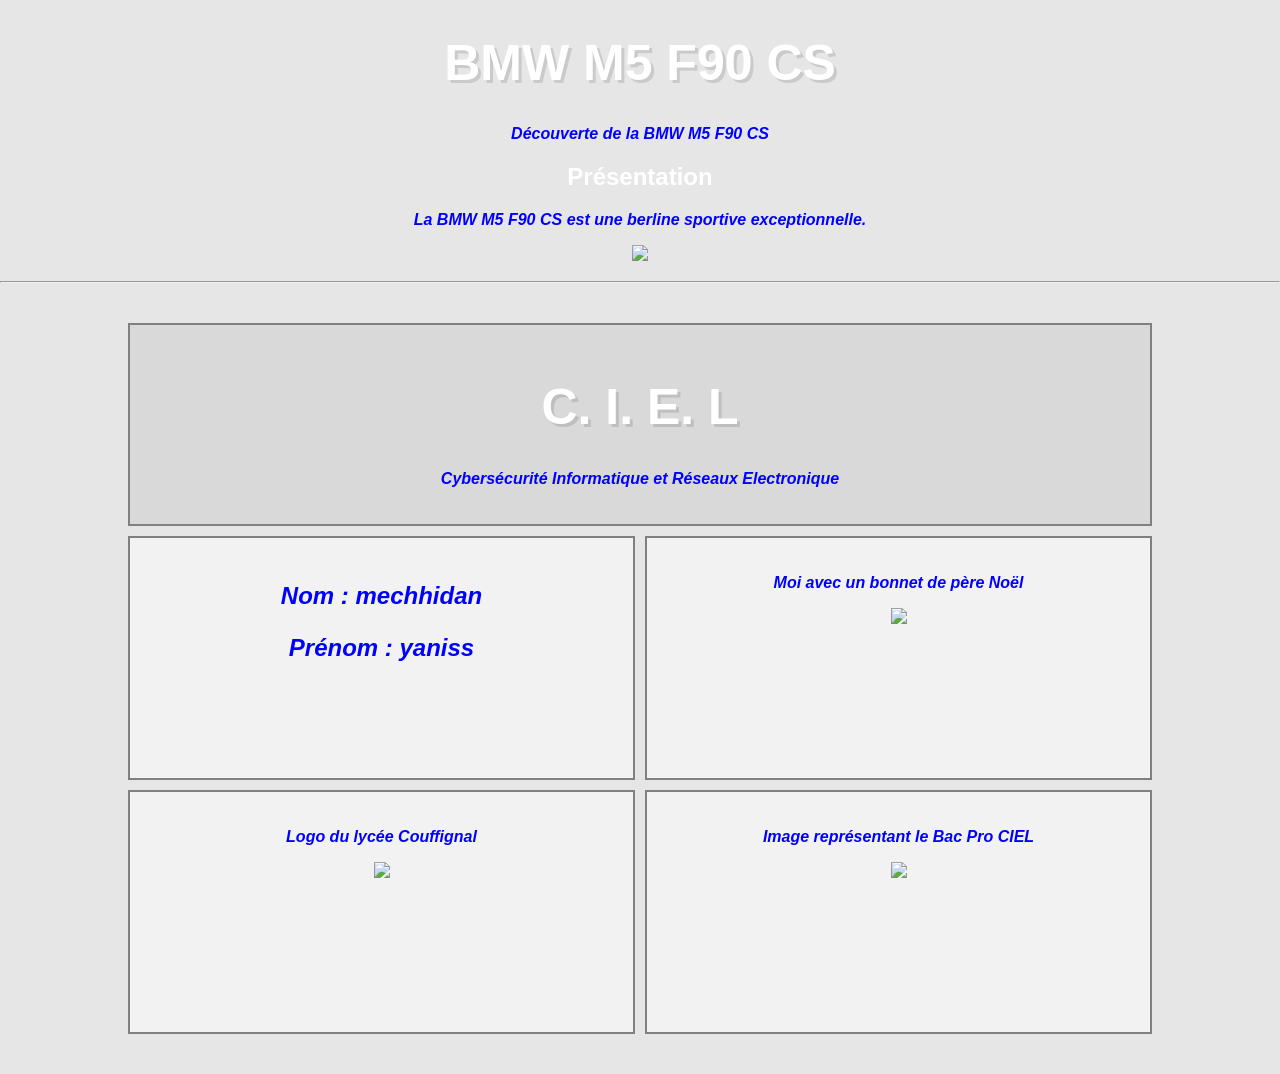
==== index.html @ 33821743 "index.html" ====
<!DOCTYPE html>
<html lang="fr">
<head>
    <meta charset="UTF-8">
    <title>Yaniss CIEL</title>
    <link rel="stylesheet" href="style.css">
</head>

<body>

<h1 id="haut">BMW M5 F90 CS</h1>

<p>Découverte de la BMW M5 F90 CS</p>

<h2>Présentation</h2>
<p>La BMW M5 F90 CS est une berline sportive exceptionnelle.</p>

<p style="text-align:center;">
    <a href="#haut">
        <img src="images/BMW.jpg" width="400">
    </a>
</p>

<hr>

<div class="container">

    <div class="header">
        <h1>C. I. E. L</h1>
        <p>Cybersécurité Informatique et Réseaux Electronique</p>
    </div>

    <div class="box">
        <p class="info">Nom : mechhidan</p>
        <p class="info">Prénom : yaniss</p>
    </div>

    <div class="box">
        <p>Moi avec un bonnet de père Noël</p>
        <a href="images/cv.pdf" target="_blank">
            <img src="images/ma-photo.png" width="200">
        </a>
    </div>

    <div class="box">
        <p>Logo du lycée Couffignal</p>
        <a href="https://lyc-couffignal-strasbourg.site.ac-strasbourg.fr/" target="_blank">
            <img src="images/logo-couffignal.jpg" width="200">
        </a>
    </div>

    <div class="box">
        <p>Image représentant le Bac Pro CIEL</p>
        <a href="https://www.onisep.fr" target="_blank">
            <img src="images/CIEL.jpg" width="200">
        </a>
    </div>

</div>

</body>
</html>
---- style.css ----
p {
    color: blue;
}
.elem1 {
    font-size: 1em;
}

.elem2 {
    font-size: 1.3em;
}

.elem3 {
    font-size: 2em;
}
p {
    font-family: Arial;
    font-style: italic;
    font-weight: bold;
}
body {
    background-color: black;
    color: white;
}
.element {
    font-size: 25px;
    background-color: skyblue;
    border-radius: 10px;
    box-shadow: 6px 6px 0px rgba(0, 0, 0, 0.5);
    padding: 100px;
}

h1 {
    font-size: 50px;
    text-shadow: 3px 3px 0px rgba(93, 91, 97, 0.2);
}
.mon-element:hover {
    background-color: #4e0bd3;
    color: white;
}

h1:hover {
    color: #089981;
}

p:hover {
    color: #07c207;
}
a:active {
    background-color: #11b126;
}

a:focus {
    background-color: #FCFFA6;
}

a:visited {
    color: black;
}
table {
    border-collapse: collapse;
    margin: auto;
    margin-top: 40px;
}

td, th {
    border: 1px solid white;
    padding: 15px;
}

th {
    background-color: #444;
}
body {
    background-color: hsl(0, 4%, 37%);
    color: white;
    font-family: Arial;
    text-align: center;
    margin: 0;
}

.banniere {
    background-color: #222;
    padding: 60px;
}

.image-ciel {
    width: 400px;
    margin: 20px;
    border-radius: 15px;
    box-shadow: 5px 5px 10px black;
}

.photo {
    width: 200px;
    border-radius: 100px;
    margin: 20px;
    border: 3px solid white;
}

.logo {
    width: 150px;
    margin: 20px;
}

.image-ciel:hover,
.photo:hover,
.logo:hover {
    transform: scale(1.1);
    transition: 0.3s;
}
body {
    background-color: #e6e6e6;
    font-family: Arial;
    text-align: center;
}

.container {
    width: 80%;
    margin: 40px auto;
    display: grid;
    grid-template-columns: 1fr 1fr;
    grid-template-rows: auto auto auto;
    gap: 10px;
}

.header {
    grid-column: 1 / 3;
    background-color: #d9d9d9;
    padding: 20px;
    border: 2px solid grey;
}

.box {
    background-color: #f2f2f2;
    padding: 20px;
    border: 2px solid grey;
    min-height: 200px;
}

.photo {
    width: 150px;
    margin-top: 10px;
}

.logo {
    width: 150px;
    margin-top: 10px;
}

.image-ciel {
    width: 200px;
    margin-top: 10px;
}

img:hover {
    transform: scale(1.1);
    transition: 0.3s;
}
.logo {
    width: 250px;   
    border: 2px solid grey;
}
.info {
    font-size: 24px;     
    font-weight: bold;   
}
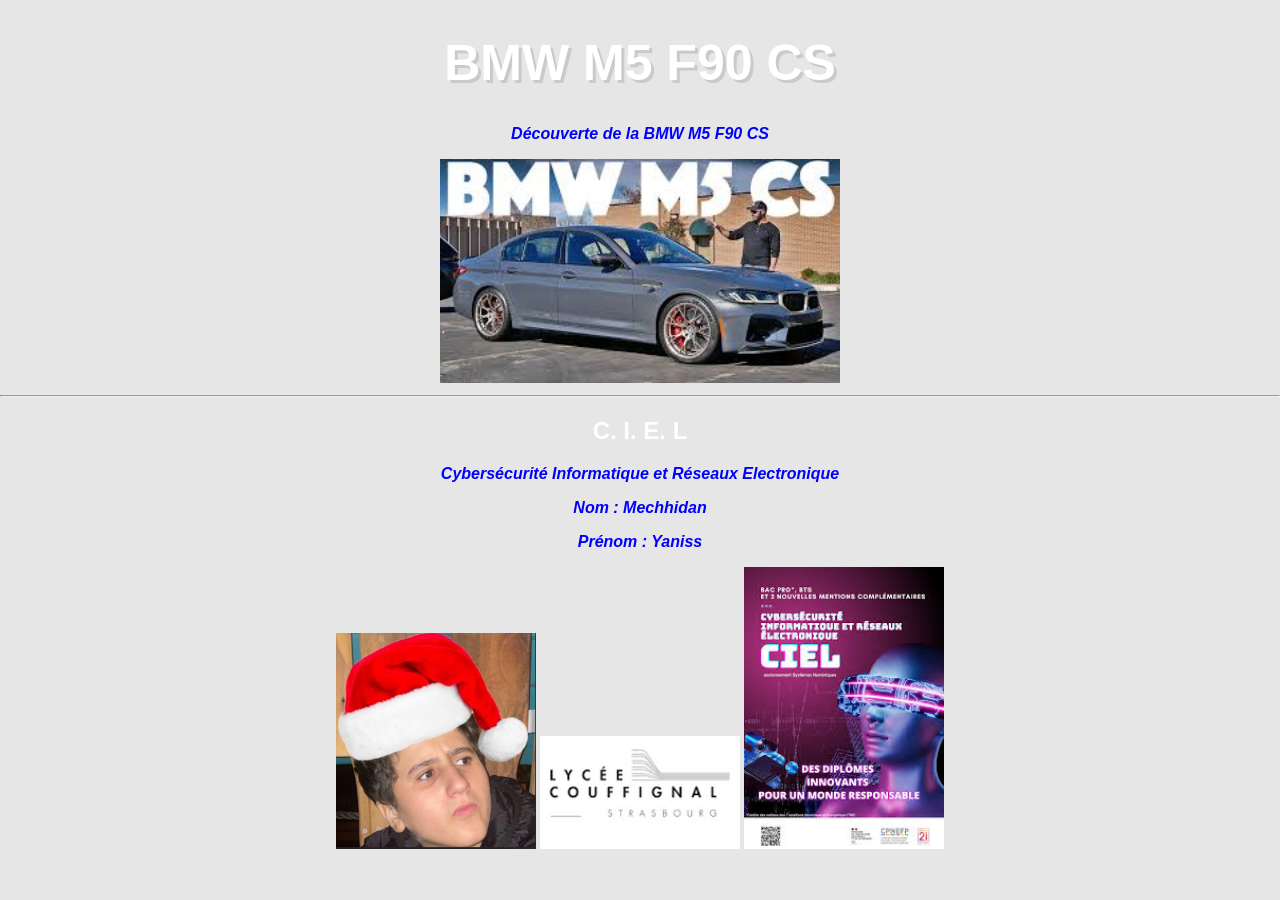
==== commit 4ef31198: "index.htm" ====
--- a/index.html
+++ b/index.html
@@ -8,55 +8,22 @@
 
 <body>
 
-<h1 id="haut">BMW M5 F90 CS</h1>
-
+<h1>BMW M5 F90 CS</h1>
 <p>Découverte de la BMW M5 F90 CS</p>
 
-<h2>Présentation</h2>
-<p>La BMW M5 F90 CS est une berline sportive exceptionnelle.</p>
-
-<p style="text-align:center;">
-    <a href="#haut">
-        <img src="images/BMW.jpg" width="400">
-    </a>
-</p>
+<img src="BMW.jpg" width="400">
 
 <hr>
 
-<div class="container">
+<h2>C. I. E. L</h2>
+<p>Cybersécurité Informatique et Réseaux Electronique</p>
 
-    <div class="header">
-        <h1>C. I. E. L</h1>
-        <p>Cybersécurité Informatique et Réseaux Electronique</p>
-    </div>
+<p>Nom : Mechhidan</p>
+<p>Prénom : Yaniss</p>
 
-    <div class="box">
-        <p class="info">Nom : mechhidan</p>
-        <p class="info">Prénom : yaniss</p>
-    </div>
-
-    <div class="box">
-        <p>Moi avec un bonnet de père Noël</p>
-        <a href="images/cv.pdf" target="_blank">
-            <img src="images/ma-photo.png" width="200">
-        </a>
-    </div>
-
-    <div class="box">
-        <p>Logo du lycée Couffignal</p>
-        <a href="https://lyc-couffignal-strasbourg.site.ac-strasbourg.fr/" target="_blank">
-            <img src="images/logo-couffignal.jpg" width="200">
-        </a>
-    </div>
-
-    <div class="box">
-        <p>Image représentant le Bac Pro CIEL</p>
-        <a href="https://www.onisep.fr" target="_blank">
-            <img src="images/CIEL.jpg" width="200">
-        </a>
-    </div>
-
-</div>
+<img src="ma-photo.png" width="200">
+<img src="logo-couffignal.jpg" width="200">
+<img src="CIEL.jpg" width="200">
 
 </body>
 </html>
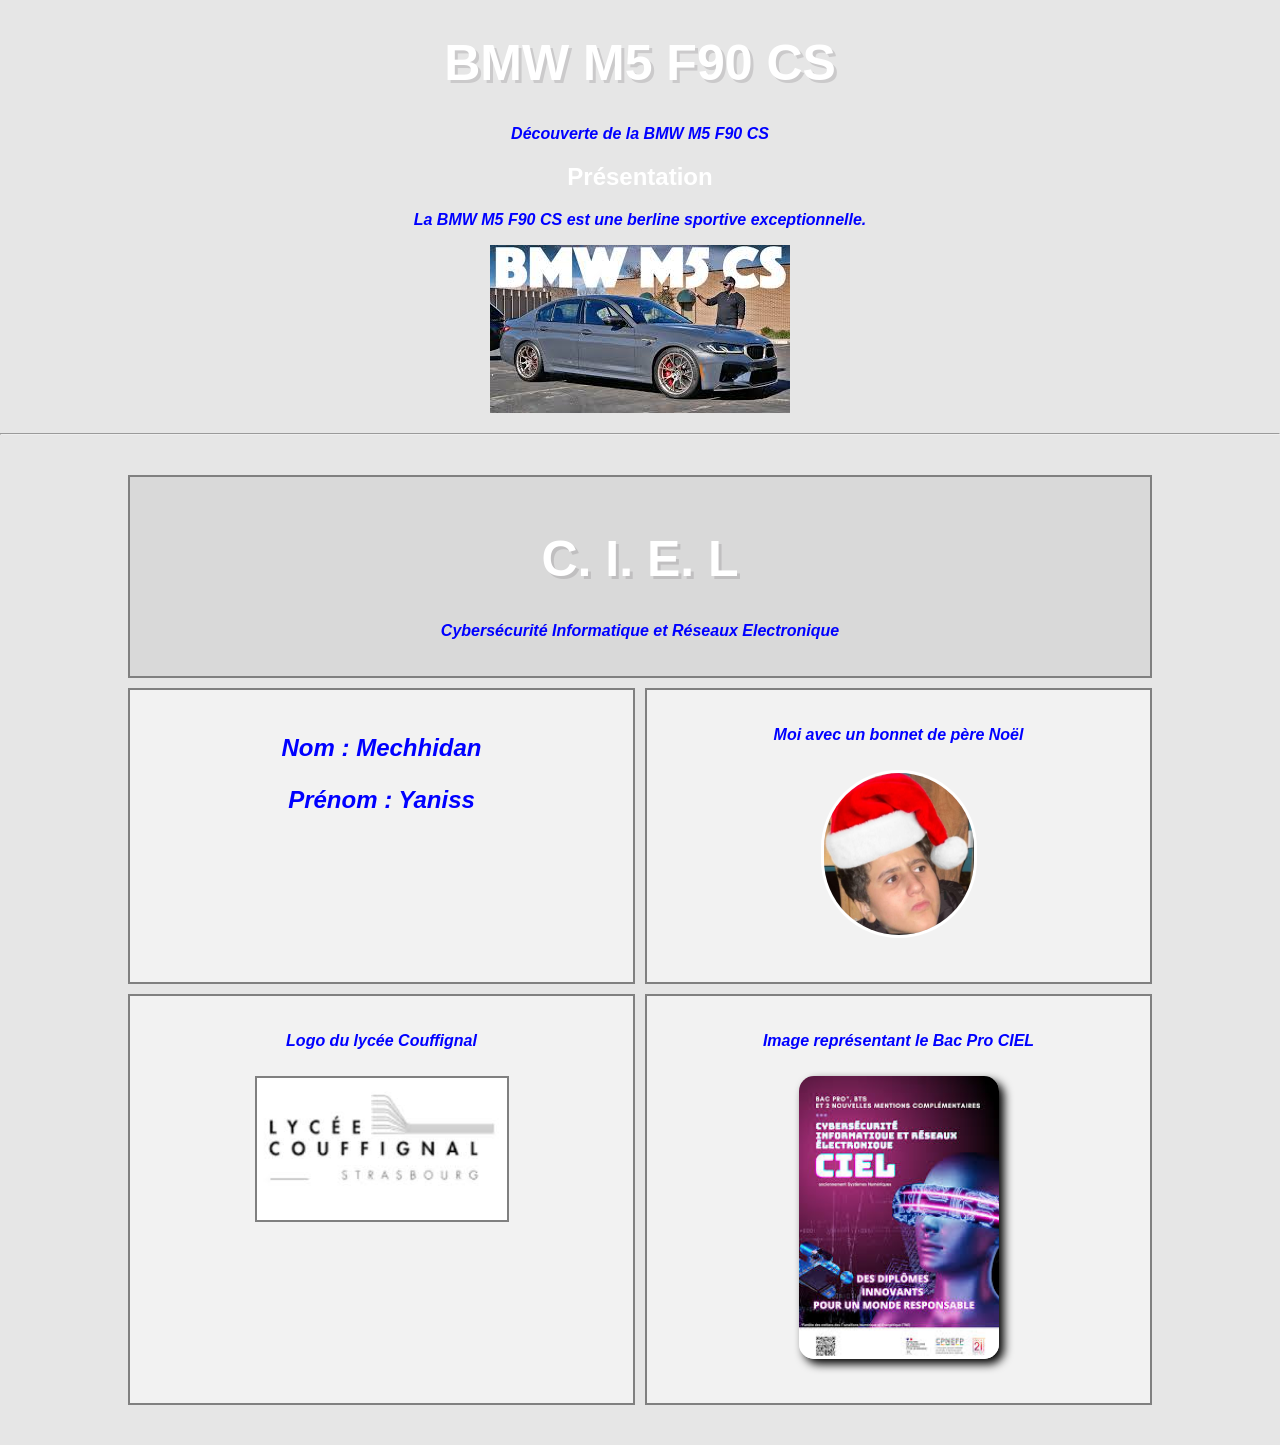
==== commit fb8912a3: "index.html" ====
--- a/index.html
+++ b/index.html
@@ -8,22 +8,47 @@
 
 <body>
 
-<h1>BMW M5 F90 CS</h1>
+<h1 id="haut">BMW M5 F90 CS</h1>
+
 <p>Découverte de la BMW M5 F90 CS</p>
 
-<img src="BMW.jpg" width="400">
+<h2>Présentation</h2>
+<p>La BMW M5 F90 CS est une berline sportive exceptionnelle.</p>
+
+<p style="text-align:center;">
+    <img src="BMW.jpg" class="bmw">
+</p>
 
 <hr>
 
-<h2>C. I. E. L</h2>
-<p>Cybersécurité Informatique et Réseaux Electronique</p>
+<div class="container">
 
-<p>Nom : Mechhidan</p>
-<p>Prénom : Yaniss</p>
+    <div class="header">
+        <h1>C. I. E. L</h1>
+        <p>Cybersécurité Informatique et Réseaux Electronique</p>
+    </div>
 
-<img src="ma-photo.png" width="200">
-<img src="logo-couffignal.jpg" width="200">
-<img src="CIEL.jpg" width="200">
+    <div class="box">
+        <p class="info">Nom : Mechhidan</p>
+        <p class="info">Prénom : Yaniss</p>
+    </div>
+
+    <div class="box">
+        <p>Moi avec un bonnet de père Noël</p>
+        <img src="ma-photo.png" class="photo">
+    </div>
+
+    <div class="box">
+        <p>Logo du lycée Couffignal</p>
+        <img src="logo-couffignal.jpg" class="logo">
+    </div>
+
+    <div class="box">
+        <p>Image représentant le Bac Pro CIEL</p>
+        <img src="CIEL.jpg" class="image-ciel">
+    </div>
+
+</div>
 
 </body>
 </html>
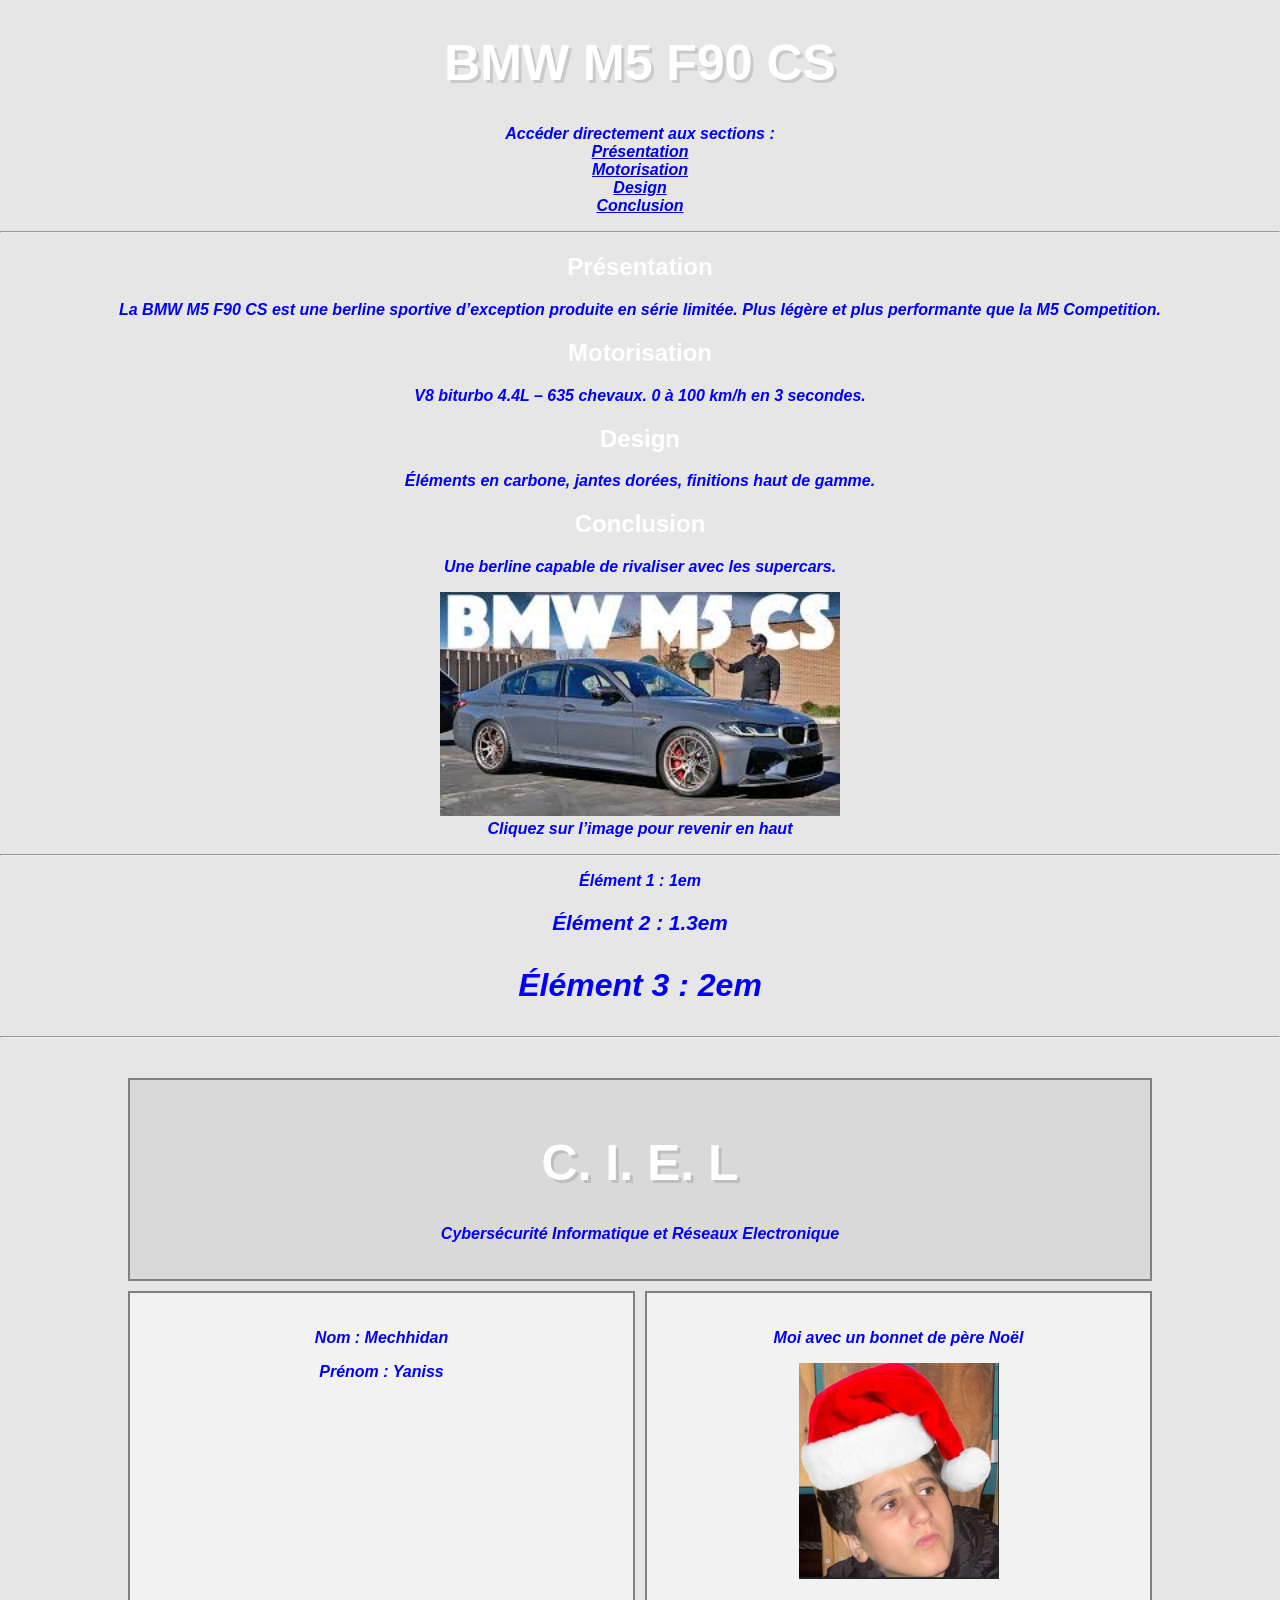
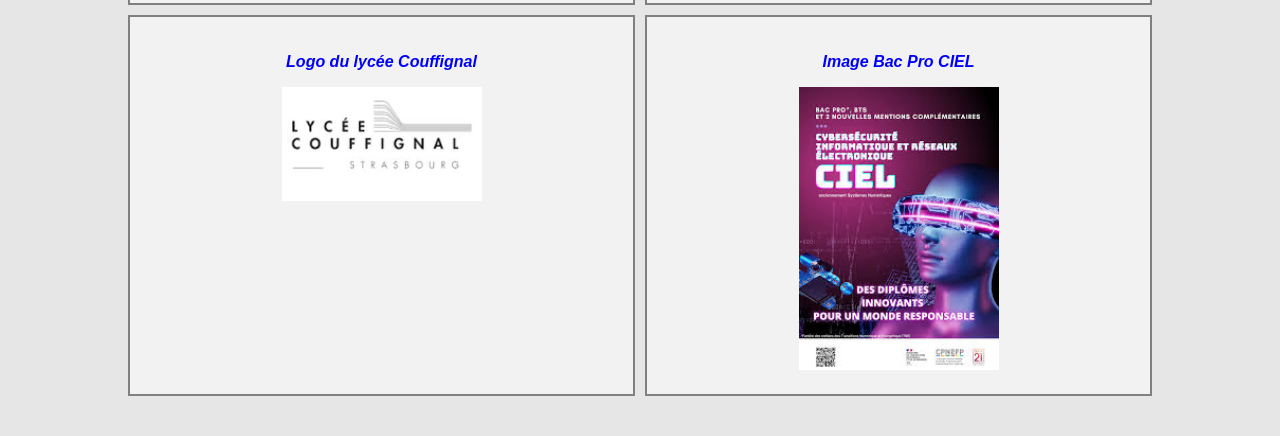
==== commit d9ee698b: "index.html" ====
--- a/index.html
+++ b/index.html
@@ -2,25 +2,70 @@
 <html lang="fr">
 <head>
     <meta charset="UTF-8">
-    <title>Yaniss CIEL</title>
+    <title>BMW M5 F90 CS - Yaniss</title>
     <link rel="stylesheet" href="style.css">
 </head>
 
 <body>
 
+<!-- MENU -->
 <h1 id="haut">BMW M5 F90 CS</h1>
 
-<p>Découverte de la BMW M5 F90 CS</p>
-
-<h2>Présentation</h2>
-<p>La BMW M5 F90 CS est une berline sportive exceptionnelle.</p>
-
-<p style="text-align:center;">
-    <img src="BMW.jpg" class="bmw">
+<p>
+    Accéder directement aux sections :<br>
+    <a href="#presentation">Présentation</a><br>
+    <a href="#moteur">Motorisation</a><br>
+    <a href="#design">Design</a><br>
+    <a href="#conclusion">Conclusion</a>
 </p>
 
 <hr>
 
+<!-- PRÉSENTATION -->
+<h2 id="presentation">Présentation</h2>
+<p>
+    La BMW M5 F90 CS est une berline sportive d’exception produite en série limitée.
+    Plus légère et plus performante que la M5 Competition.
+</p>
+
+<!-- MOTEUR -->
+<h2 id="moteur">Motorisation</h2>
+<p>
+    V8 biturbo 4.4L – 635 chevaux.
+    0 à 100 km/h en 3 secondes.
+</p>
+
+<!-- DESIGN -->
+<h2 id="design">Design</h2>
+<p>
+    Éléments en carbone, jantes dorées,
+    finitions haut de gamme.
+</p>
+
+<!-- CONCLUSION -->
+<h2 id="conclusion">Conclusion</h2>
+<p>
+    Une berline capable de rivaliser avec les supercars.
+</p>
+
+<p style="text-align:center;">
+    <a href="#haut">
+        <img src="BMW.jpg" width="400">
+    </a>
+    <br>
+    Cliquez sur l’image pour revenir en haut
+</p>
+
+<hr>
+
+<!-- ÉLÉMENTS CSS -->
+<p class="elem1">Élément 1 : 1em</p>
+<p class="elem2">Élément 2 : 1.3em</p>
+<p class="elem3">Élément 3 : 2em</p>
+
+<hr>
+
+<!-- PARTIE CIEL -->
 <div class="container">
 
     <div class="header">
@@ -29,23 +74,29 @@
     </div>
 
     <div class="box">
-        <p class="info">Nom : Mechhidan</p>
-        <p class="info">Prénom : Yaniss</p>
+        <p>Nom : Mechhidan</p>
+        <p>Prénom : Yaniss</p>
     </div>
 
     <div class="box">
         <p>Moi avec un bonnet de père Noël</p>
-        <img src="ma-photo.png" class="photo">
+        <a href="CV.pdf" target="_blank">
+            <img src="ma-photo.png" width="200">
+        </a>
     </div>
 
     <div class="box">
         <p>Logo du lycée Couffignal</p>
-        <img src="logo-couffignal.jpg" class="logo">
+        <a href="https://lyc-couffignal-strasbourg.site.ac-strasbourg.fr/" target="_blank">
+            <img src="logo-couffignal.jpg" width="200">
+        </a>
     </div>
 
     <div class="box">
-        <p>Image représentant le Bac Pro CIEL</p>
-        <img src="CIEL.jpg" class="image-ciel">
+        <p>Image Bac Pro CIEL</p>
+        <a href="https://www.onisep.fr" target="_blank">
+            <img src="CIEL.jpg" width="200">
+        </a>
     </div>
 
 </div>
